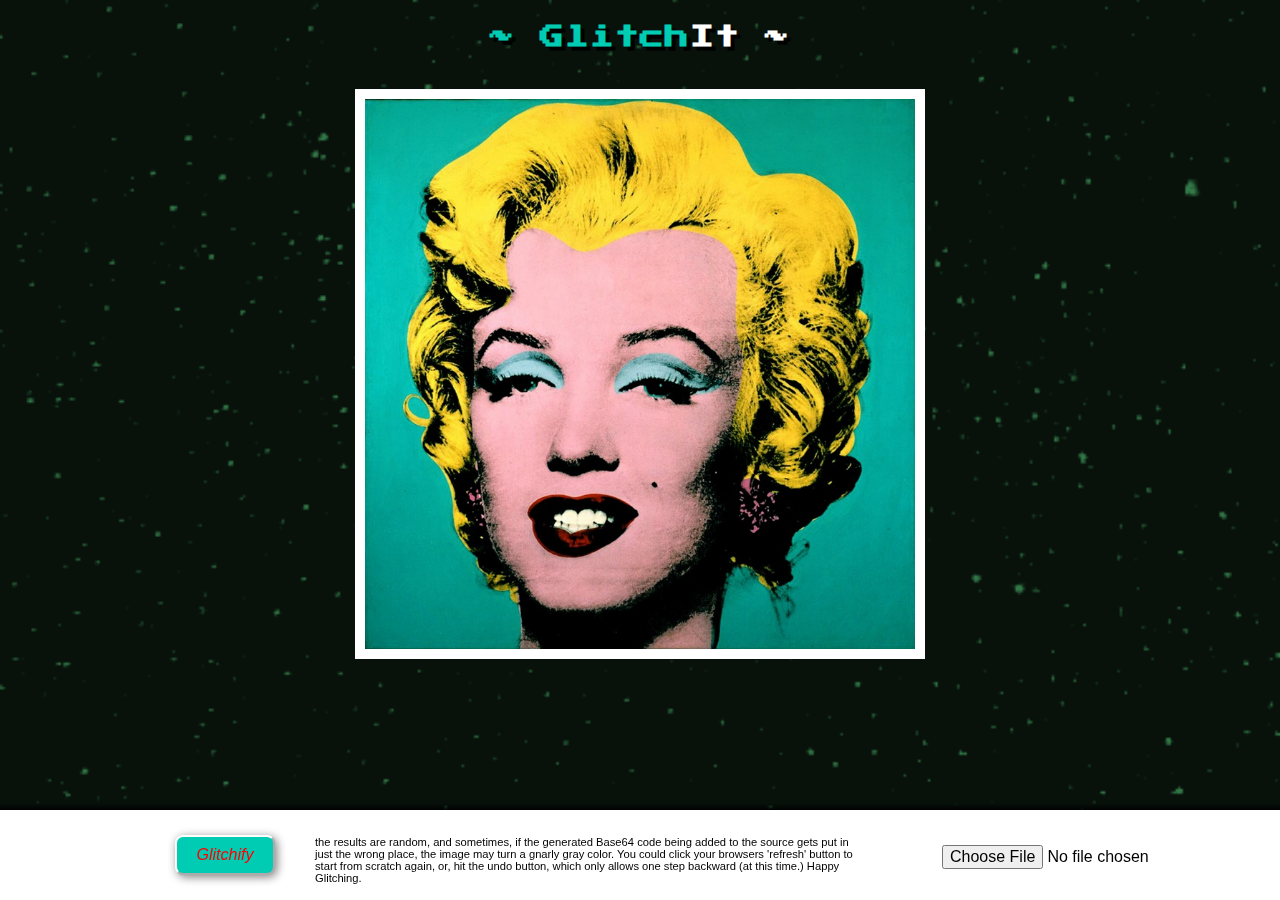
==== index.html @ 6aee9543 "Adding all files in source" ====
<!DOCTYPE html>
<html>
<head>
	
	<link rel="stylesheet" href="normalize.css">
	
	<link rel="stylesheet" type="text/css" href="glitch.css">
	
	<script src="http://ajax.googleapis.com/ajax/libs/jquery/1.11.0/jquery.min.js"></script>
  
  <script src="glitch.js"></script>
  <script src="underscore.js"></script>
	
	<link href='http://fonts.googleapis.com/css?family=Press+Start+2P' rel='stylesheet' type='text/css'>
	
	<title>GlitchIt :: turn your image into a glitchy work of art</title>
</head>


<body>

<div class="container">

		<header>
			<h1>~ Glitch<span>It ~</span></h1>
		</header>

		<div class="image_container">

			<img id="imageToGlitch" src="[data-uri]" id="current_image">

		</div>
	</div>

		<div class="button_bar">

			<button id="glitch_button" type="submit" value="glitch">Glitchify</button>

			<div class="footer_note">
				<p>the results are random, and sometimes, if the generated Base64 code being added to the source gets put in just the wrong place, the image may turn a gnarly gray color. You could click your browsers 'refresh' button to start from scratch again, or, hit the undo button, which only allows one step backward (at this time.) Happy Glitching. </p>
			</div>
			
			<input type="file" id="imgLoader" name="files[]">
			<output id="list"></output>


</div>




	</body>


</html>
---- glitch.css ----
html { 
  background: url(bgnoche27.gif) no-repeat center center fixed; 
  -webkit-background-size: cover;
  -moz-background-size: cover;
  -o-background-size: cover;
  background-size: cover;
}


.container {
  margin: 10px auto;
  width: 1200px;
  padding: 0px 0px 20px 0px;
}


header h1 {
	font-family: 'Press Start 2P', cursive;
	color: #00CCB4;
	text-align: center;
	font-size: 1.5em;
	margin-top: 25px;
	margin-bottom: 15px;
	letter-spacing: 1px;
	text-shadow: 4px 4px black;
}

header h1 span {
	color: white;
}

.image_container {
	width: 85%;
	height: 550px;
	margin: 0 auto;
	margin-top: 40px;
	position: relative;
	margin-bottom: 20px;
}

.image_container img {
	border: 10px solid white;
	margin-bottom: 25px;
}

img {
	height: 100%;
	width: auto;
	display: block;
	margin: 0 auto;
}

button {
	margin-left: 160px;
	margin-top: 10px;
	position: absolute;
	height: 40px;
	width: 100px;
	border-radius: 8px;
	background-color: #00CCB4;
	color: red;
	font-size: 1em;
	font-style: italic;
	border-color: white;
	box-shadow: 2px 2px 10px gray;
	outline: none;
}

button:hover {
	box-shadow: 2px 2px 10px gray;
	border-color: red;
}

input#imgLoader {
	float: right;
	margin-top: 20px;
	margin-right: 50px;
}


.button_bar {
	padding: 15px;
	height: 60px;
	width: 100%;
	background-color: white;
	bottom: 0;
	bottom: 0;
	position: fixed;
	box-shadow: -3px -3px 5px black;
}

.button_bar .footer_note p {
	padding-bottom: 20px;
}

.button_bar p {
	color: black;
	font-size: .7em;
	float: left;
	width: 550px;
	margin-left: 300px;
}
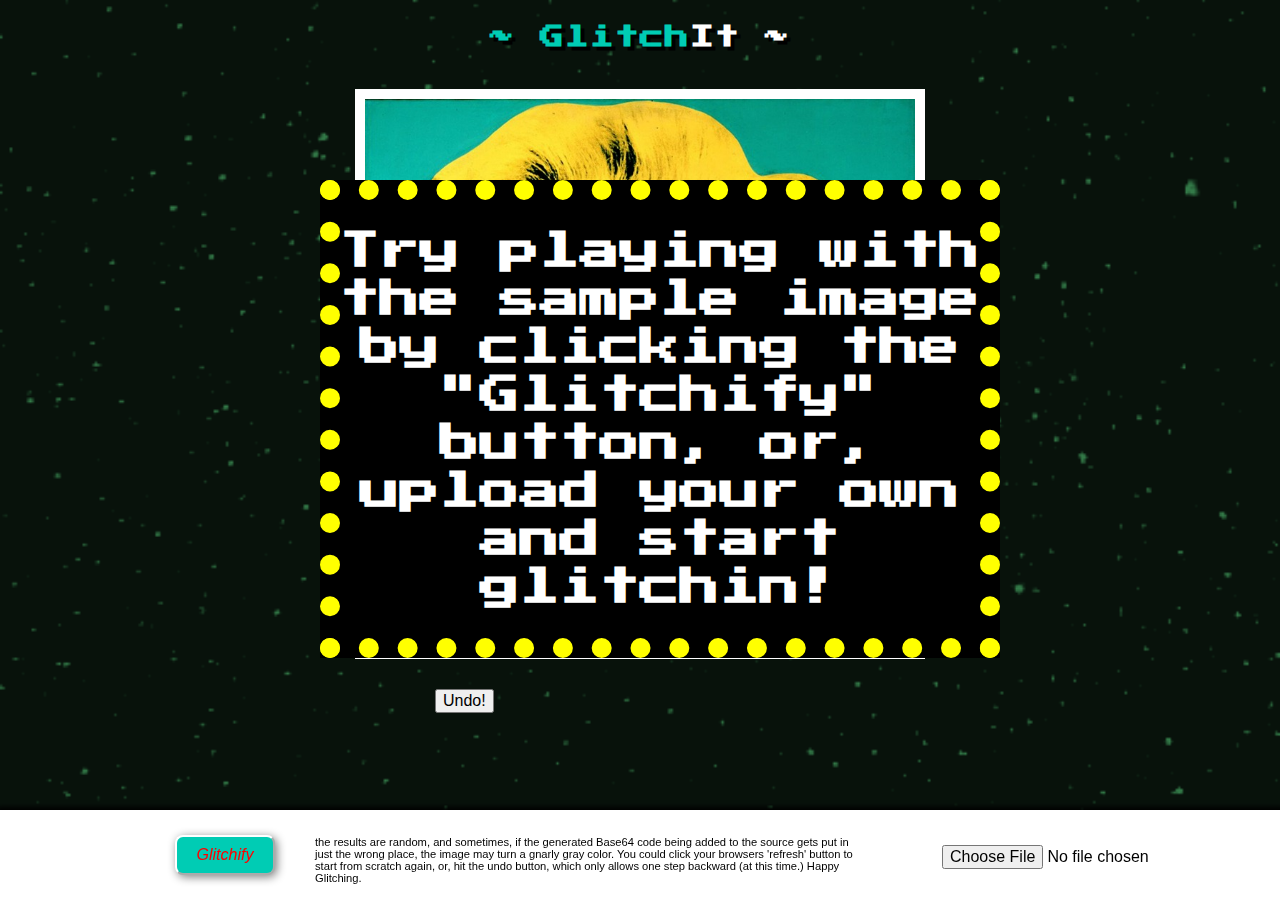
==== commit 5f11e428: "Added 'instructions' message -shows only once per browswe sesh -TODO: add Jquery cookie so re-visiti" ====
--- a/index.html
+++ b/index.html
@@ -27,20 +27,29 @@
 
 		<div class="image_container">
 
-			<img id="imageToGlitch" src="[data-uri]" id="current_image">
+			<img id="imageToGlitch" src="[data-uri]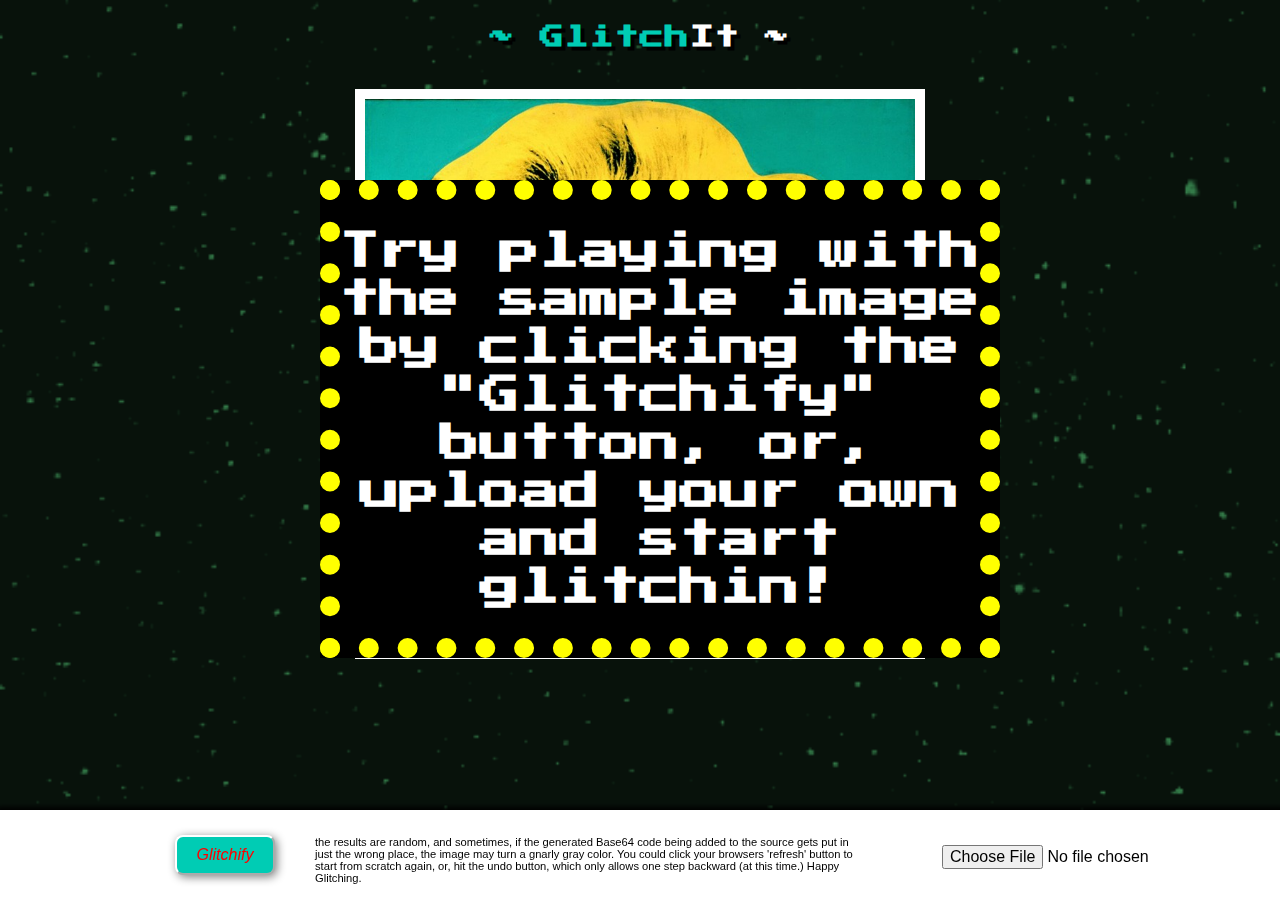
==== commit 524ce36d: "Add save button -add styling to position -add Jquery to only show buttons after image has started to" ====
--- a/index.html
+++ b/index.html
@@ -31,12 +31,18 @@
 
 		</div>
 	</div>
+	
+	<div class="button_container">
+		
+		<button id="undo_button" value="Undo">Undo!</button>
+		<button id="save_button" value="Save">Save!</button>
+		
+	</div>
 
 	<div class="instructions">
 		<h1>Try playing with the sample image by clicking the "Glitchify" button, or, upload your own and start glitchin!</h1>
 	</div>
 	 
-	 <button id="undo_button" value="Undo">Undo!</button>
 
 		<div class="button_bar">
 
--- a/glitch.css
+++ b/glitch.css
@@ -35,7 +35,7 @@
 	margin: 0 auto;
 	margin-top: 40px;
 	position: relative;
-	margin-bottom: 20px;
+	margin-bottom: 5px;
 }
 
 .image_container img {
@@ -86,9 +86,29 @@
 	outline: none;
 }
 
+.button_container {
+	position: absolute;
+	display: inline;
+	width: 40%;
+	margin-left: 30%;
+	margin-left: 30%;
+	height: 15px;
+}
+
+
 #undo_button {
 	z-index: 20;
-	margin-left: 435px;
+	outline: none;
+	display: none;
+	float: left;
+	position: relative;
+}
+
+#save_button {
+	z-index: 20;
+	outline: none;
+	display: none;
+	float: right;
 	position: relative;
 }
 
